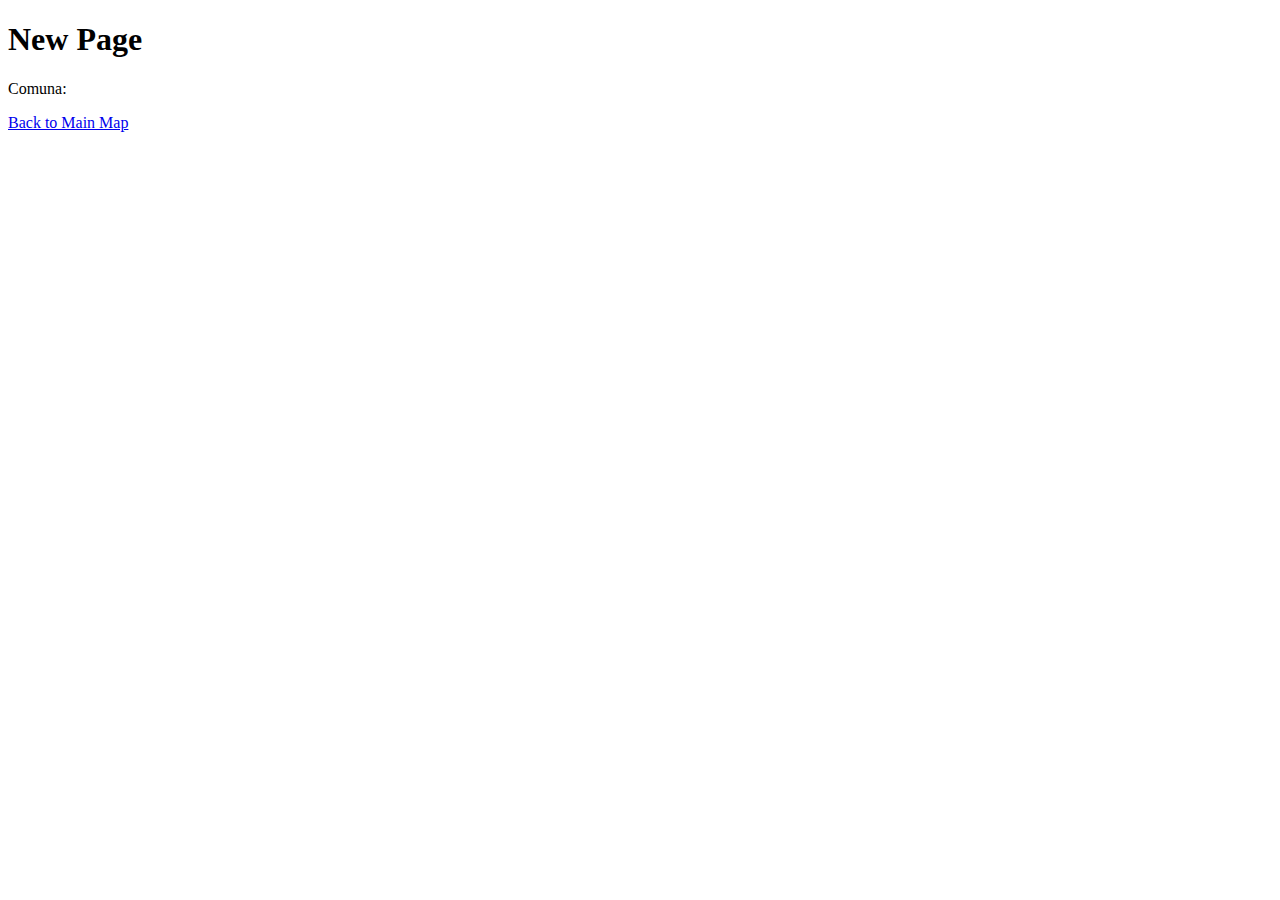
==== comuna.html @ 33713ac6 "opening new comuna page" ====
<!DOCTYPE html>
<html>
<head>
    <title>New Page</title>
</head>
<body>
    <h1>New Page</h1>
    <p>Comuna: <span id="comuna"></span></p>
    <a href="index.html">Back to Main Map</a>
</body>
<script>
    // Get the comuna parameter from the URL and display it
    const urlParams = new URLSearchParams(window.location.search);
    const comuna = urlParams.get('comuna');
    if (comuna) {
        document.getElementById('comuna').textContent = comuna;
    }
</script>
</html>
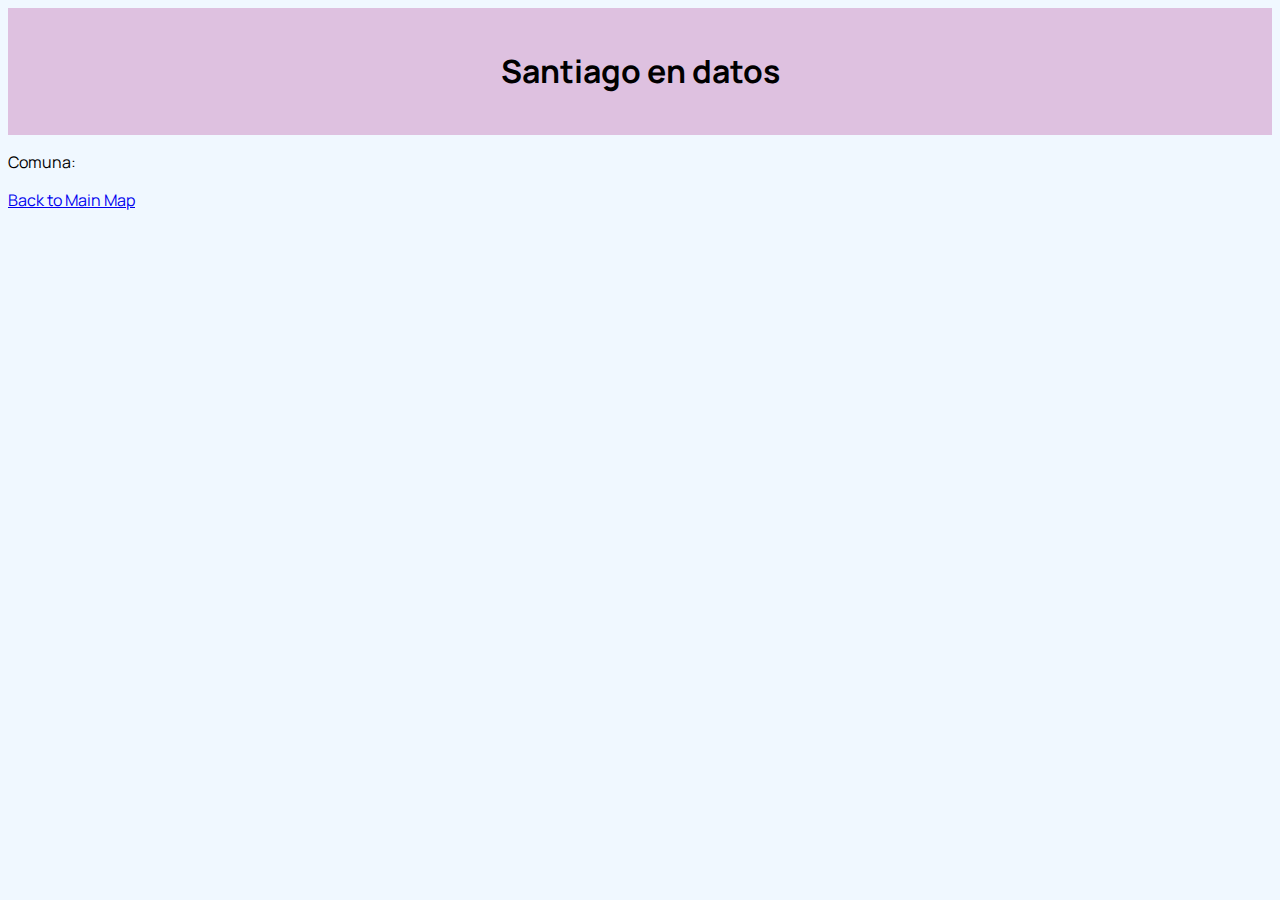
==== commit 0a57b5df: "Cambié unas cosas de diseño + optimizacion (en mi pc no se ve el mapa)" ====
--- a/comuna.html
+++ b/comuna.html
@@ -1,11 +1,21 @@
 <!DOCTYPE html>
 <html>
 <head>
-    <title>New Page</title>
+    <meta charset="UTF-8">
+    <title>Comuna</title>
+    <link rel="stylesheet" type="text/css" href="styles_comuna.css">
+    <link rel="preconnect" href="https://fonts.googleapis.com">
+    <link rel="preconnect" href="https://fonts.gstatic.com" crossorigin>
+    <link href="https://fonts.googleapis.com/css2?family=Manrope&display=swap" rel="stylesheet">
 </head>
 <body>
-    <h1>New Page</h1>
-    <p>Comuna: <span id="comuna"></span></p>
+    <div id="titulo">
+        <h1>Santiago en datos</h1>
+    </div>
+    <div>
+        <p>Comuna: <span id="comuna"></span></p>
+    </div>
+    
     <a href="index.html">Back to Main Map</a>
 </body>
 <script>
--- a/styles_comuna.css
+++ b/styles_comuna.css
@@ -0,0 +1,12 @@
+body{
+    background-color: aliceblue;
+    font-family: 'Manrope', sans-serif;
+}
+
+#titulo{
+    background-color: #DEC1E0;
+    color: black;
+    padding: 20px;
+    clear: both;
+    text-align: center;
+}